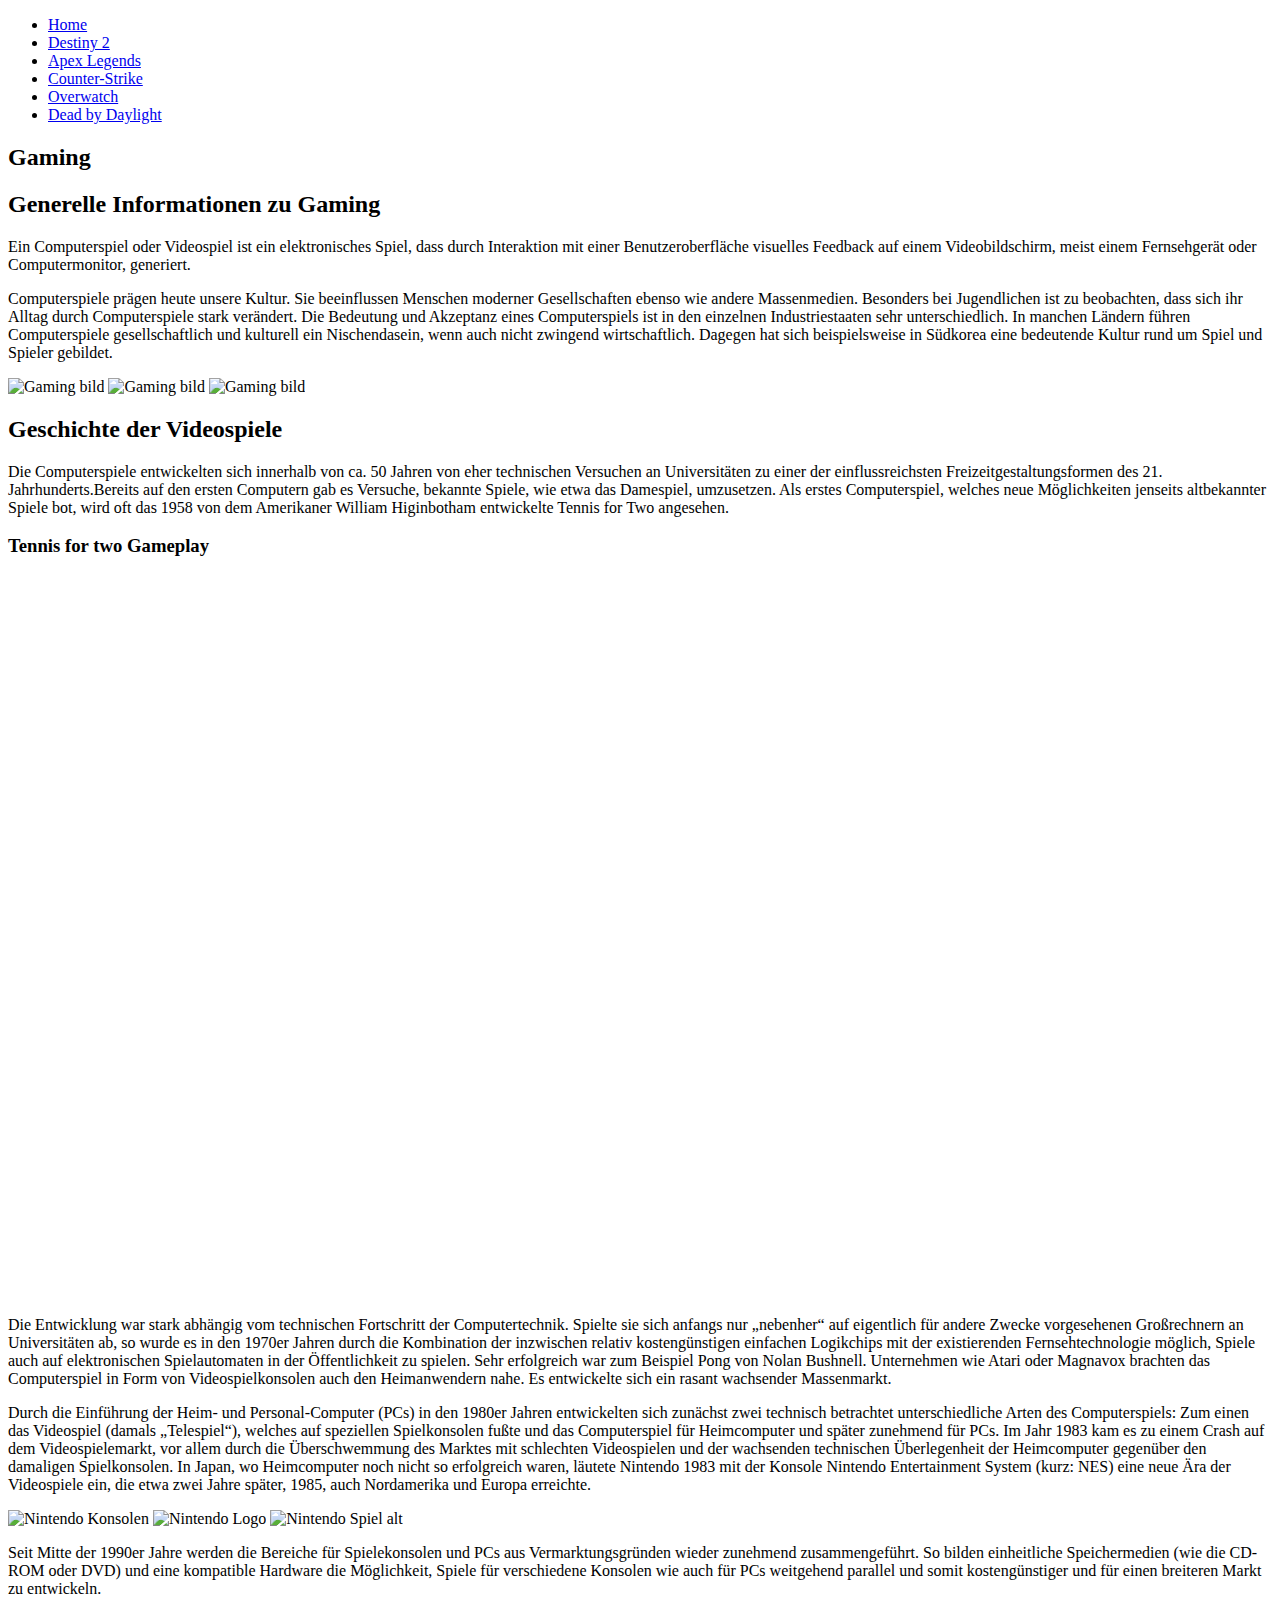
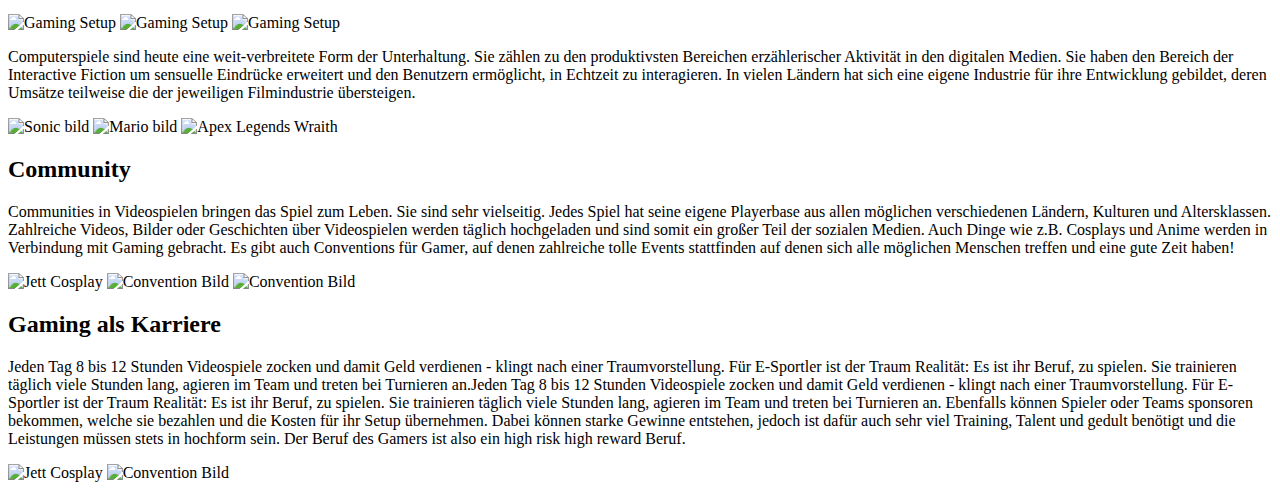
==== index.html @ 0a72fd0f "Add files via upload" ====
<!doctype html>
<html lang="de">
  <head>
    <meta charset="utf-8">
    <meta name="viewport" content="width=device-width, initial-scale=1.0">
    <title>Gaming Website</title>
    <link href="/css/custom.css" rel="stylesheet">
  </head>
  
  <body>
    <div class="box-area">
      <header>
        <div class="wrapper">
            <nav>
              <ul>
                <li class ="home"><a class="active"href="index.html">Home</a></li>
                <li><a href="destiny2.html">Destiny 2</a></li>
                <li><a href="apexlegends.html">Apex Legends</a></li>
                <li><a href="counterstrike.html">Counter-Strike</a></li>
                <li><a href="overwatch.html">Overwatch</a></li>
                <li><a href="deadbydaylight.html">Dead by Daylight</a></li>
              </ul>
            </nav>
        </div>
      </header>
      <div class="banner">     
        <h2>Gaming</h2>
      </div>

      <div class = "bigcontent">
        <div class="content">
          <div class="wrapper">

            <div class = "generalgaminginformation">
              <h2>Generelle Informationen zu Gaming</h2>
                <p>Ein Computerspiel oder Videospiel ist ein elektronisches Spiel, dass durch Interaktion mit einer Benutzeroberfläche visuelles Feedback auf einem Videobildschirm, meist einem Fernsehgerät oder Computermonitor, generiert.</p>
                <p>Computerspiele prägen heute unsere Kultur. Sie beeinflussen Menschen moderner Gesellschaften ebenso wie andere Massenmedien. Besonders bei Jugendlichen ist zu beobachten, dass sich ihr Alltag durch Computerspiele stark verändert. Die Bedeutung und Akzeptanz eines Computerspiels ist in den einzelnen Industriestaaten sehr unterschiedlich. In manchen Ländern führen Computerspiele gesellschaftlich und kulturell ein Nischendasein, wenn auch nicht zwingend wirtschaftlich. Dagegen hat sich beispielsweise in Südkorea eine bedeutende Kultur rund um Spiel und Spieler gebildet.</p>
              <div class ="generalgamingimages">
                <img src="img/index/79965.jpg" alt="Gaming bild" style="width:100%">
                <img src="img/index/930560.jpg" alt="Gaming bild" style="width:100%">
                <img src="img/index/LXQmFrd.jpg" alt="Gaming bild" style="width:100%">
              </div>
            </div>
              
           
            <div class ="gaminghistory">
              <h2>Geschichte der Videospiele</h2>
                 <p>Die Computerspiele entwickelten sich innerhalb von ca. 50 Jahren von eher technischen Versuchen an Universitäten zu einer der einflussreichsten Freizeitgestaltungsformen des 21. Jahrhunderts.Bereits auf den ersten Computern gab es Versuche, bekannte Spiele, wie etwa das Damespiel, umzusetzen. Als erstes Computerspiel, welches neue Möglichkeiten jenseits altbekannter Spiele bot, wird oft das 1958 von dem Amerikaner William Higinbotham entwickelte Tennis for Two angesehen.</p>
              <div class ="tennisfortwo">

                <h3>Tennis for two Gameplay</h3>
               <iframe width="1080" height="720" src="https://www.youtube.com/embed/6PG2mdU_i8k" title="YouTube video player" frameborder="0" allow="accelerometer; autoplay; clipboard-write; encrypted-media; gyroscope; picture-in-picture" allowfullscreen></iframe>
              </div>
                <p>Die Entwicklung war stark abhängig vom technischen Fortschritt der Computertechnik. Spielte sie sich anfangs nur „nebenher“ auf eigentlich für andere Zwecke vorgesehenen Großrechnern an Universitäten ab, so wurde es in den 1970er Jahren durch die Kombination der inzwischen relativ kostengünstigen einfachen Logikchips mit der existierenden Fernsehtechnologie möglich, Spiele auch auf elektronischen Spielautomaten in der Öffentlichkeit zu spielen. Sehr erfolgreich war zum Beispiel Pong von Nolan Bushnell. Unternehmen wie Atari oder Magnavox brachten das Computerspiel in Form von Videospielkonsolen auch den Heimanwendern nahe. Es entwickelte sich ein rasant wachsender Massenmarkt.</p>
                <p>Durch die Einführung der Heim- und Personal-Computer (PCs) in den 1980er Jahren entwickelten sich zunächst zwei technisch betrachtet unterschiedliche Arten des Computerspiels: Zum einen das Videospiel (damals „Telespiel“), welches auf speziellen Spielkonsolen fußte und das Computerspiel für Heimcomputer und später zunehmend für PCs. Im Jahr 1983 kam es zu einem Crash auf dem Videospielemarkt, vor allem durch die Überschwemmung des Marktes mit schlechten Videospielen und der wachsenden technischen Überlegenheit der Heimcomputer gegenüber den damaligen Spielkonsolen. In Japan, wo Heimcomputer noch nicht so erfolgreich waren, läutete Nintendo 1983 mit der Konsole Nintendo Entertainment System (kurz: NES) eine neue Ära der Videospiele ein, die etwa zwei Jahre später, 1985, auch Nordamerika und Europa erreichte.</p>
              </div>
           
              <div class ="nintendoimage">
                <img src="img/index/H2x1_Corporate_NintendoHistory.jpg" alt="Nintendo Konsolen" style="width:100%">
                <img src="img/index/Nintendo-840x420.jpg" alt="Nintendo Logo" style="width:100%">
                <img src="img/index/Super-Mario-Bros-pc-games_b2article_artwork.jpg" alt="Nintendo Spiel alt" style="width:100%">
              </div>
              
              <p>Seit Mitte der 1990er Jahre werden die Bereiche für Spielekonsolen und PCs aus Vermarktungsgründen wieder zunehmend zusammengeführt. So bilden einheitliche Speichermedien (wie die CD-ROM oder DVD) und eine kompatible Hardware die Möglichkeit, Spiele für verschiedene Konsolen wie auch für PCs weitgehend parallel und somit kostengünstiger und für einen breiteren Markt zu entwickeln.</p>
                 
              <div class="gamingtodayimages">
                <img src="img/index/5463491.jpg" alt="Gaming Setup" style="width:100%">
                <img src="img/index/pc-gaming-keyboard-monitor-computer.jpg" alt="Gaming Setup" style="width:100%">
                <img src="img/index/vengeance_pc_still.jpg" alt="Gaming Setup" style="width:100%">
              </div>
                 
              <p>Computerspiele sind heute eine weit-verbreitete Form der Unterhaltung. Sie zählen zu den produktivsten Bereichen erzählerischer Aktivität in den digitalen Medien. Sie haben den Bereich der Interactive Fiction um sensuelle Eindrücke erweitert und den Benutzern ermöglicht, in Echtzeit zu interagieren. In vielen Ländern hat sich eine eigene Industrie für ihre Entwicklung gebildet, deren Umsätze teilweise die der jeweiligen Filmindustrie übersteigen.</p>
        
               <div class="gamingtodayimages">
                <img src="img/index/ENcGTq.jpg" alt="Sonic bild" style="width:100%">
                <img src="img/index/viper-in-valorant-gameplay-tapete-3554x1999_53.jpg" alt="Mario bild" style="width:100%">
                <img src="img/index/82db799cfc0226560599b9dc4515bf31.png" alt="Apex Legends Wraith" style="width:100%">
               </div>



            <div class ="community">

              <h2>Community</h2>
              <p>Communities in Videospielen bringen das Spiel zum Leben. Sie sind sehr vielseitig. Jedes Spiel hat seine eigene Playerbase aus allen möglichen verschiedenen Ländern, Kulturen und Altersklassen. Zahlreiche Videos, Bilder oder Geschichten über Videospielen werden täglich hochgeladen und sind somit ein großer Teil der sozialen Medien. Auch Dinge wie z.B. Cosplays und Anime werden in Verbindung mit Gaming gebracht. Es gibt auch Conventions für Gamer, auf denen zahlreiche tolle Events stattfinden auf denen sich alle möglichen Menschen treffen und eine gute Zeit haben! </p>
              <div class="gamingcommunityimages">
                <img src="img/index/cosplay-women-jett-valorant-white-hair-hd-wallpaper-preview.jpg" alt="Jett Cosplay" style="width:100%">
                <img src="img/index/gaming-community-feature-image_feature.jpg" alt="Convention Bild" style="width:100%">
                <img src="img/index/survival-guide-gaming-conventions-feature-img_feature.jpg" alt="Convention Bild" style="width:100%">
               </div>
            
            
            </div>


            <div class = "Karriere">
              <h2>Gaming als Karriere</h2>
              <p> Jeden Tag 8 bis 12 Stunden Videospiele zocken und damit Geld verdienen - klingt nach einer Traumvorstellung. Für E-Sportler ist der Traum Realität: Es ist ihr Beruf, zu spielen. Sie trainieren täglich viele Stunden lang, agieren im Team und treten bei Turnieren an.Jeden Tag 8 bis 12 Stunden Videospiele zocken und damit Geld verdienen - klingt nach einer Traumvorstellung. Für E-Sportler ist der Traum Realität: Es ist ihr Beruf, zu spielen. Sie trainieren täglich viele Stunden lang, agieren im Team und treten bei Turnieren an. Ebenfalls können Spieler oder Teams sponsoren bekommen, welche sie bezahlen und die Kosten für ihr Setup übernehmen. Dabei können starke Gewinne entstehen, jedoch ist dafür auch sehr viel Training, Talent und gedult benötigt und die Leistungen müssen stets in hochform sein. Der Beruf des Gamers ist also ein high risk high reward Beruf.</p>
              <div class="gamercareerimages">
                <img src="img/index/esports_free image pixabay.jpg" alt="Jett Cosplay" style="width:100%">
                <img src="img/index/c9af04a1e31c491bbf46f99250ae1654.jpg.1920x1080_q100_crop-scale_optimize_upscale.jpg" alt="Convention Bild" style="width:100%">
               </div>
            
            </div>




          </div>
        </div>
      </div>
    </div>

  </body>
</html>
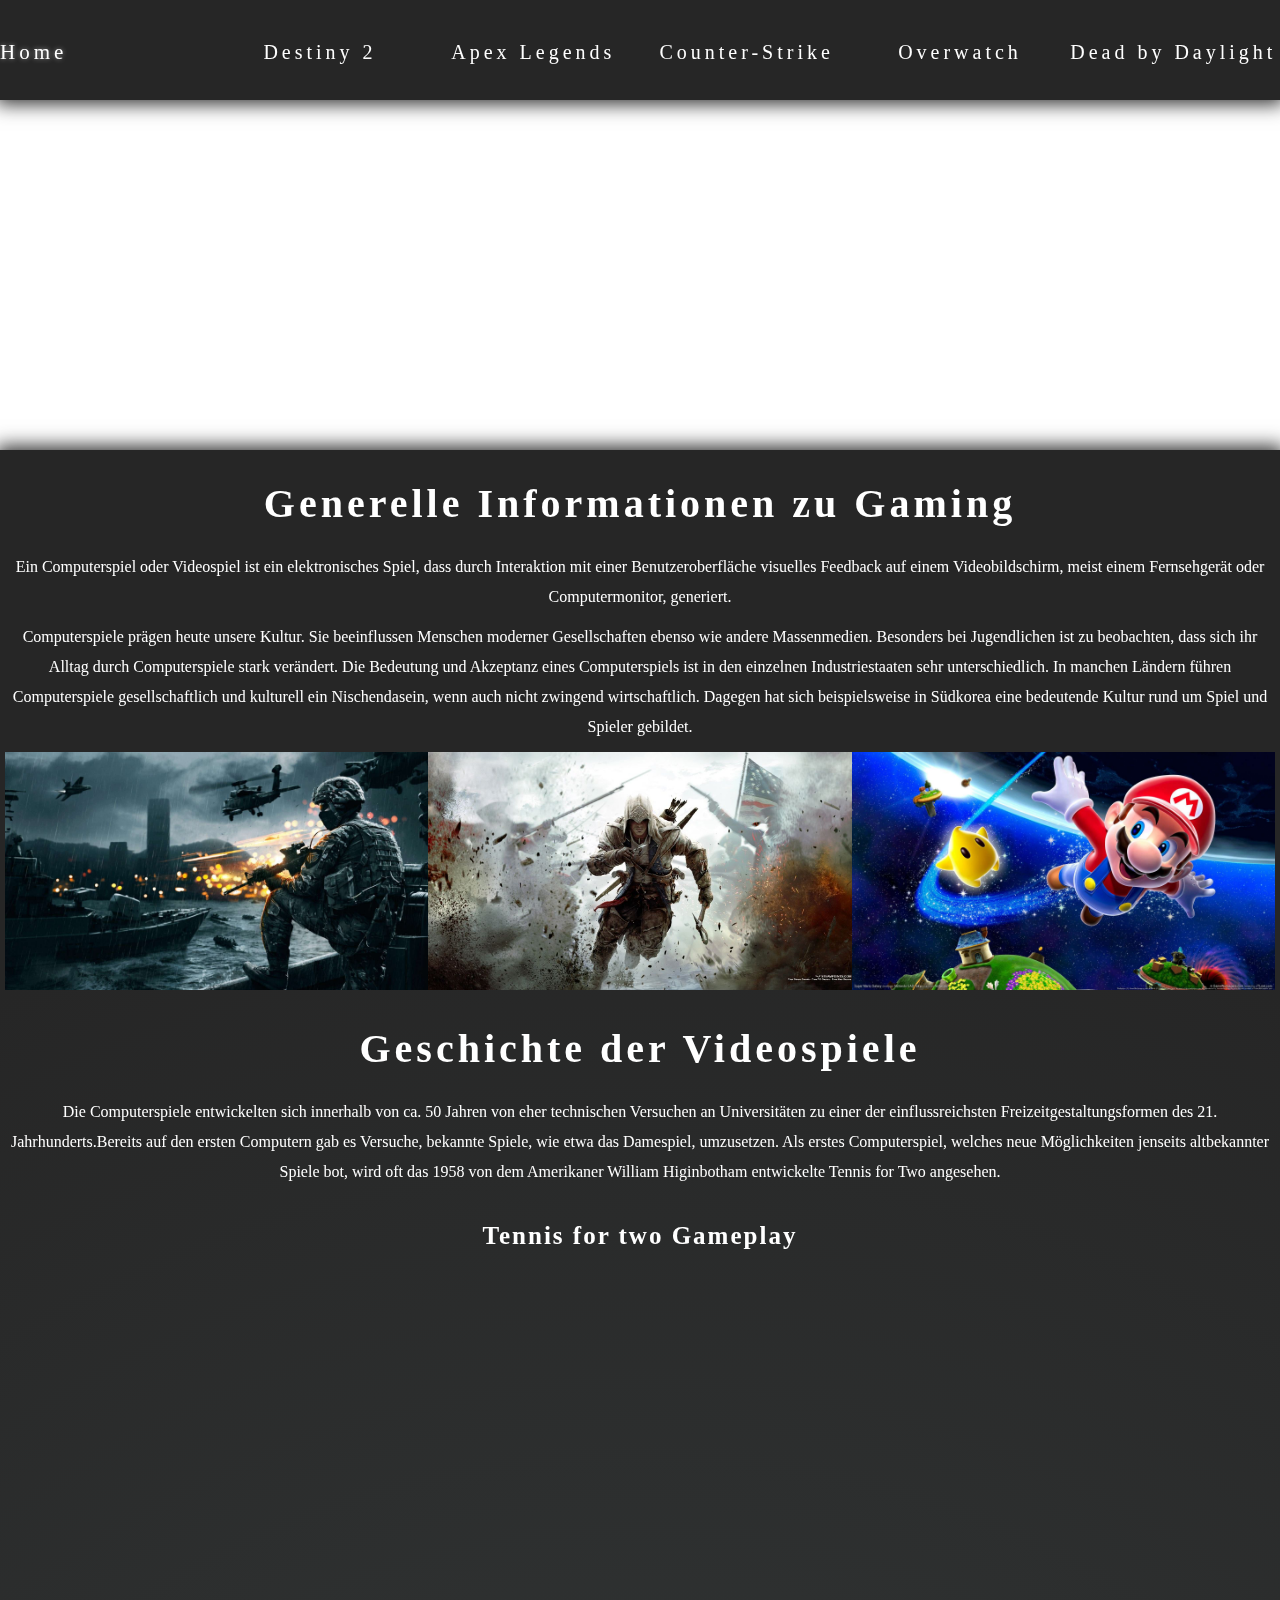
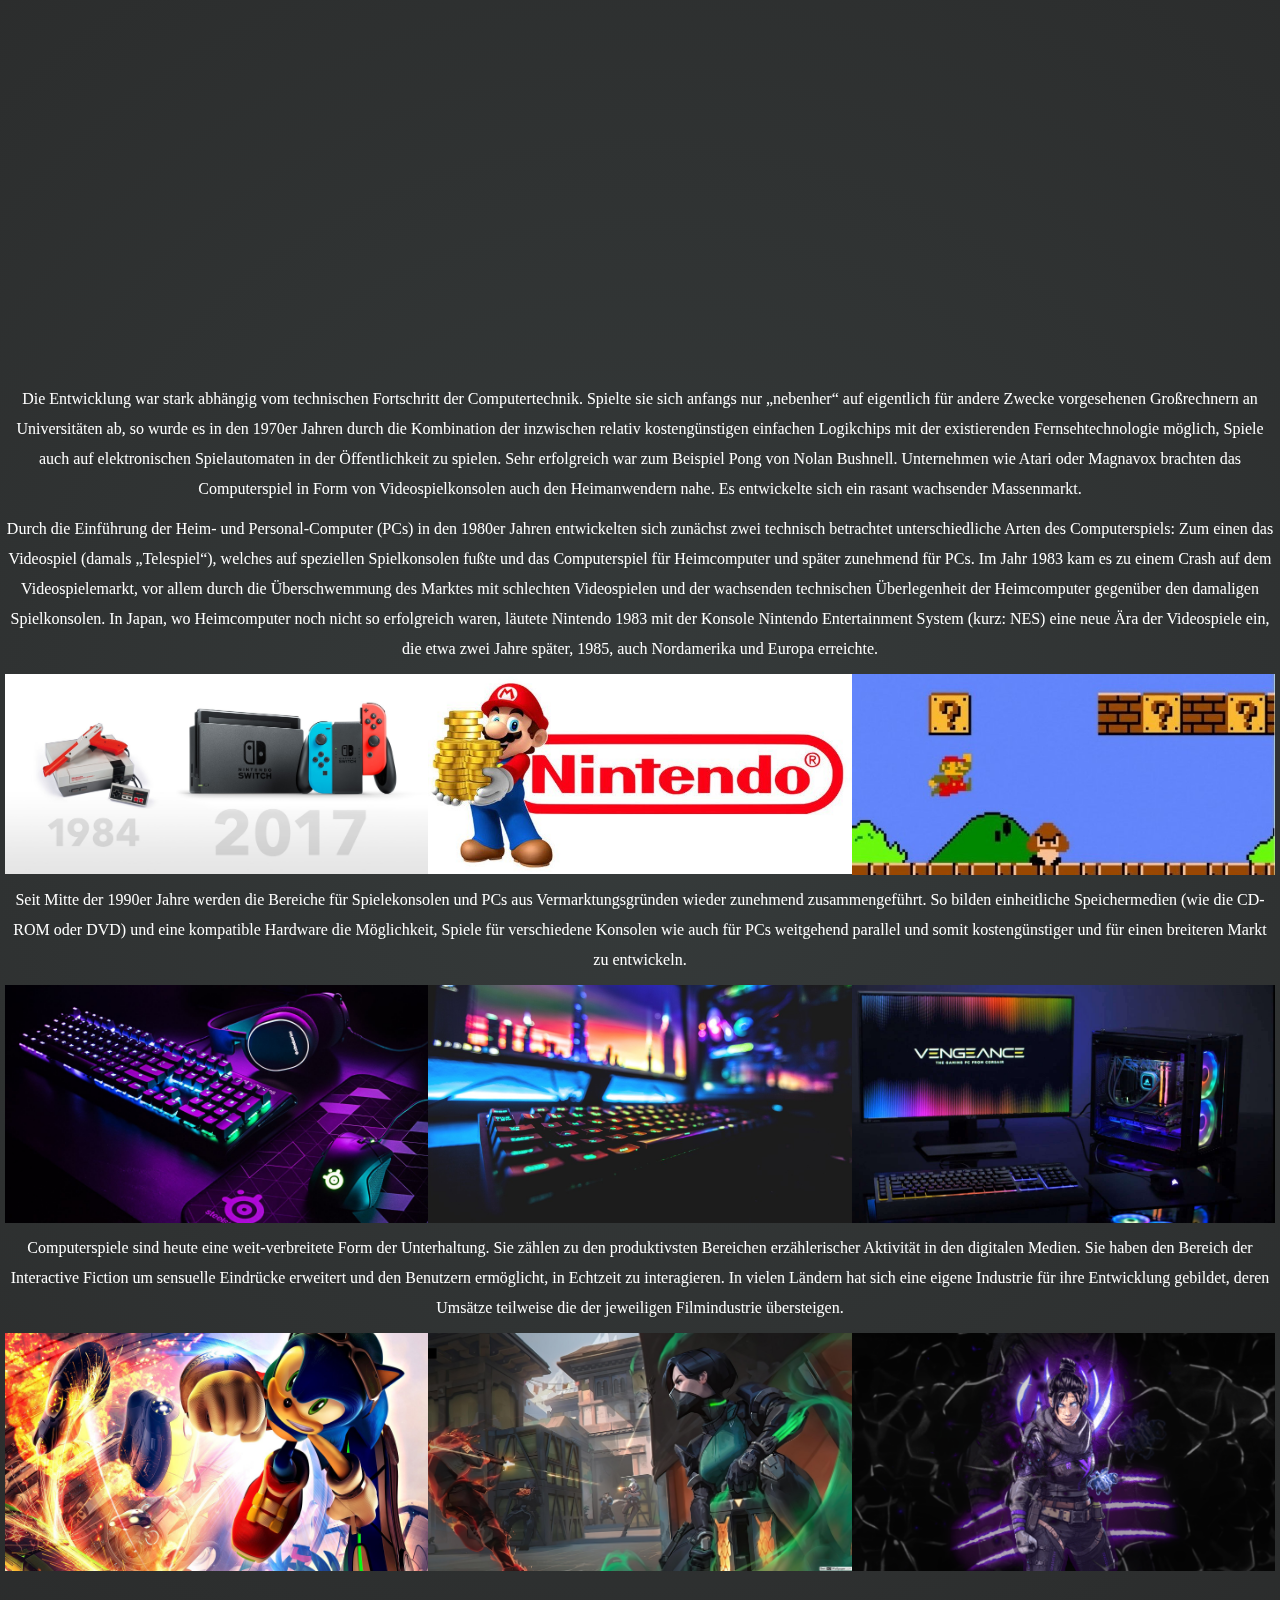
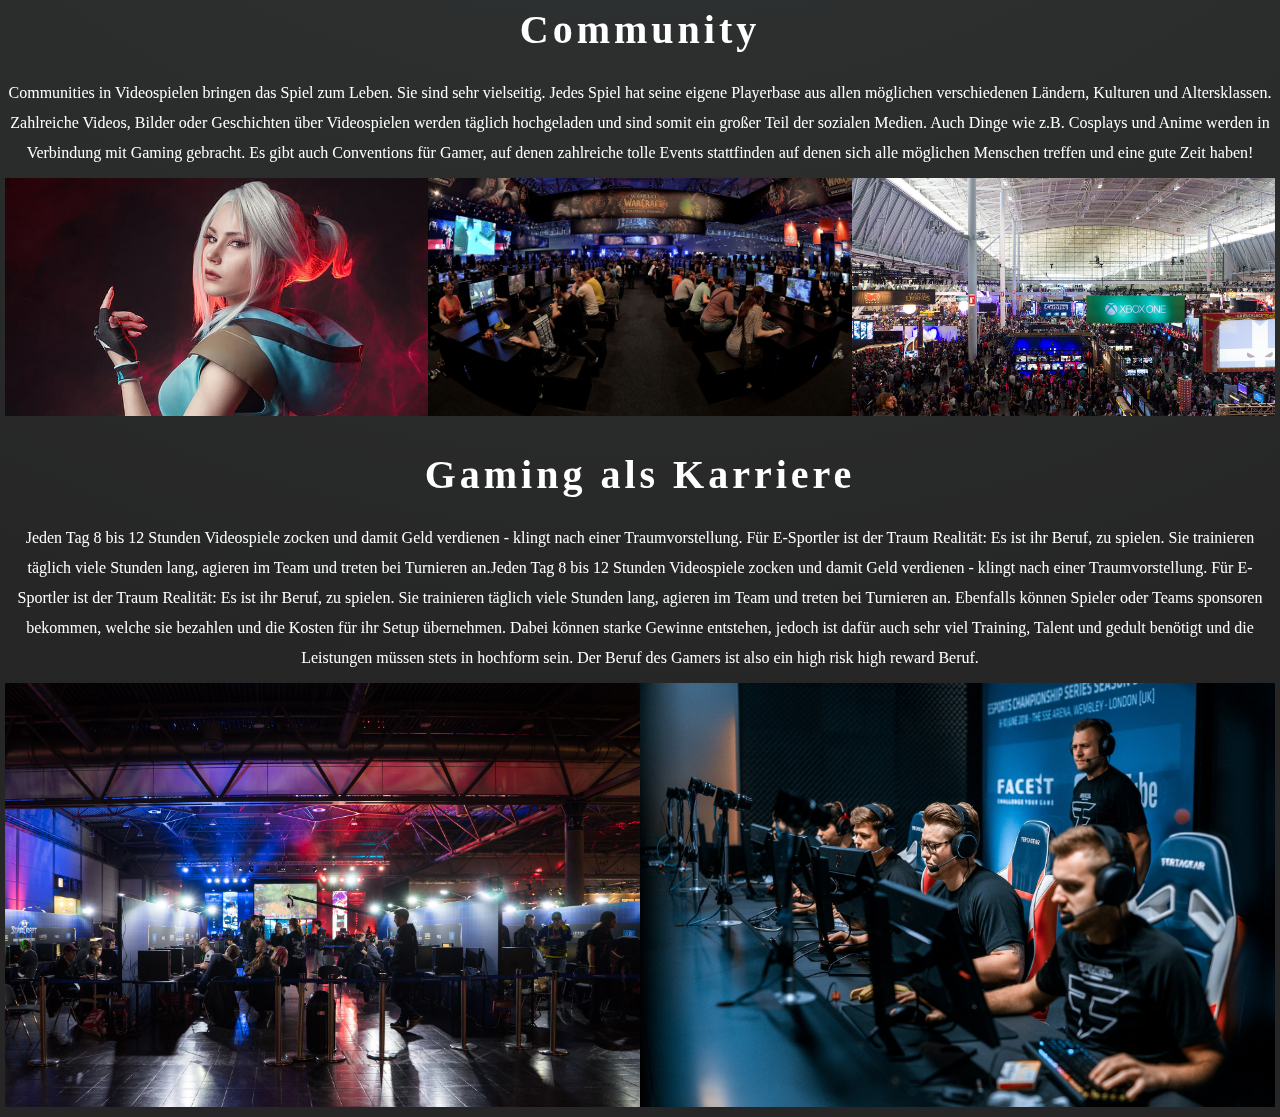
==== commit 347064d6: "Update index.html" ====
--- a/index.html
+++ b/index.html
@@ -4,7 +4,7 @@
     <meta charset="utf-8">
     <meta name="viewport" content="width=device-width, initial-scale=1.0">
     <title>Gaming Website</title>
-    <link href="/css/custom.css" rel="stylesheet">
+    <link href="css/custom.css" rel="stylesheet">
   </head>
   
   <body>
@@ -113,4 +113,4 @@
 
   </body>
 </html>
-  +  
--- a/css/custom.css
+++ b/css/custom.css
@@ -0,0 +1,351 @@
+* {
+  margin: 0;
+  padding: 0;
+}
+
+body {
+  text-align: center;
+}
+
+.wrapper {
+  width: 1280px;
+  margin: 0 auto;
+}
+
+header {
+  height: 100px;
+  background: #262626;
+  width: 100%;
+  z-index: 10;
+  position: fixed;
+  -webkit-box-shadow: 0px 0px 18px 4px rgba(0, 0, 0, 0.82);
+  box-shadow: 0px 0px 18px 4px rgba(0, 0, 0, 0.82);
+}
+
+.logo {
+  float: left;
+  line-height: 100px;
+}
+
+.logo a {
+  text-decoration: none;
+  font-size: 25px;
+  font-family: fantasy;
+  color: #fff;
+  letter-spacing: 5px;
+}
+
+li {
+  list-style-type: none;
+  text-decoration: none;
+  margin: auto;
+}
+
+a {
+  text-decoration: none;
+  font-family: fantasy;
+  letter-spacing: 4px;
+  font-size: 20px;
+  color: #fff;
+}
+
+ul {
+  height: 107px;
+  display: -ms-grid;
+  display: grid;
+  -ms-grid-columns: 1fr 1fr 1fr 1fr 1fr 1fr;
+      grid-template-columns: 1fr 1fr 1fr 1fr 1fr 1fr;
+  margin: auto;
+}
+
+.home {
+  margin: auto auto auto 0;
+  text-align: left;
+}
+
+a.active {
+  font-size: 21px;
+  text-shadow: 0px 0px 5px rgba(255, 255, 255, 0.55);
+}
+
+li:after {
+  background: none repeat scroll 0 0 transparent;
+  bottom: 0;
+  content: "";
+  display: block;
+  height: 2px;
+  left: 50%;
+  background: #fff;
+  -webkit-transition: width 0.3s ease 0s, left 0.3s ease 0s;
+  transition: width 0.3s ease 0s, left 0.3s ease 0s;
+  width: 0;
+}
+
+li:hover:after {
+  width: 100%;
+  left: 0;
+}
+
+.textlink {
+  font-size: 16px;
+  font-family: Verdana;
+  letter-spacing: 2px;
+  text-decoration: underline;
+}
+
+.banner {
+  width: 100%;
+  height: 500px;
+  position: fixed;
+  top: 100px;
+  background-image: url(https://i.postimg.cc/jdmpQztB/Gaming-2.png);
+  background-size: cover;
+  background-position: center center;
+}
+
+.banner2 {
+  width: 100%;
+  height: 500px;
+  position: fixed;
+  top: 100px;
+  background-image: url(https://i.postimg.cc/Fz1VGrSG/20210217183413-1-3.jpg);
+  background-size: cover;
+  background-position: center center;
+}
+
+.banner3 {
+  width: 100%;
+  height: 500px;
+  position: fixed;
+  top: 100px;
+  background-image: url(https://i.postimg.cc/15f4rmnz/03.jpghttps://i.postimg.cc/15f4rmnz/03.jpg);
+  background-size: cover;
+  background-position: center center;
+}
+
+.banner4 {
+  width: 100%;
+  height: 500px;
+  position: fixed;
+  top: 100px;
+  background-image: url(https://i.postimg.cc/tTGJWLPr/csgo-banner.jpg);
+  background-size: cover;
+  background-position: center center;
+}
+
+.banner5 {
+  width: 100%;
+  height: 500px;
+  position: fixed;
+  top: 100px;
+  background-image: url(https://i.postimg.cc/Ss5vg0q9/Overwatch-all-heroes-3.jpg);
+  background-size: cover;
+  background-position: center center;
+}
+
+.banner6 {
+  width: 100%;
+  height: 500px;
+  position: fixed;
+  top: 100px;
+  background-image: url(https://i.postimg.cc/mr52Ftgf/DBD-Killers-2.jpg);
+  background-size: cover;
+  background-position: center center;
+}
+
+.banner h2 {
+  padding-top: 8%;
+  font-size: 70px;
+  font-family: fantasy;
+  text-transform: uppercase;
+  color: #ffffff;
+}
+
+.bigcontent {
+  width: 100%;
+  position: relative;
+  top: 450px;
+  background: #363b3b;
+  background: radial-gradient(circle, #363b3b 0%, #262626 75%);
+}
+
+.content {
+  height: 100%;
+  -webkit-box-shadow: 0px 0px 18px 4px rgba(0, 0, 0, 0.82);
+  box-shadow: 0px 0px 18px 4px rgba(0, 0, 0, 0.82);
+}
+
+.content h2 {
+  font-family: fantasy;
+  letter-spacing: 4px;
+  padding-top: 30px;
+  padding-bottom: 20px;
+  font-size: 40px;
+  margin: 0;
+  color: white;
+}
+
+.content h3 {
+  font-family: fantasy;
+  letter-spacing: 2px;
+  padding-top: 30px;
+  padding-bottom: 5px;
+  font-size: 25px;
+  margin: 0;
+  color: white;
+}
+
+.content p {
+  padding: 5px;
+  font-family: Verdana;
+  line-height: 30px;
+  color: white;
+}
+
+.column {
+  float: left;
+  padding: 5px;
+  padding-bottom: 30px;
+}
+
+.tweets {
+  margin-left: auto;
+  margin-right: auto;
+  width: 300px;
+}
+
+.gridthing {
+  display: -ms-grid;
+  display: grid;
+  -ms-grid-columns: 1fr 1fr;
+      grid-template-columns: 1fr 1fr;
+}
+
+.destinycontent {
+  width: 100%;
+  position: relative;
+  top: 450px;
+}
+
+.destinybottomimage {
+  display: -ms-grid;
+  display: grid;
+  -ms-grid-rows: 1fr 1fr;
+      grid-template-rows: 1fr 1fr;
+  grid-gap: 10px;
+  padding-bottom: 10px;
+}
+
+.destinybottomimageinner {
+  display: -ms-grid;
+  display: grid;
+  -ms-grid-columns: 1fr 1fr 1fr;
+      grid-template-columns: 1fr 1fr 1fr;
+}
+
+.apeximage {
+  display: -ms-grid;
+  display: grid;
+  -ms-grid-columns: 1fr 1fr 1fr;
+      grid-template-columns: 1fr 1fr 1fr;
+  margin: 5px;
+}
+
+.apeximage2 {
+  display: -ms-grid;
+  display: grid;
+  -ms-grid-columns: 1fr 1fr;
+      grid-template-columns: 1fr 1fr;
+  margin: 5px;
+}
+
+.apexbottomcontent {
+  display: -ms-grid;
+  display: grid;
+  -ms-grid-columns: auto auto;
+      grid-template-columns: auto auto;
+  grid-gap: 5px;
+  margin: 5px;
+}
+
+.apexbottomimage {
+  margin: auto;
+  padding-bottom: 10px;
+}
+
+.csbottomimages {
+  display: -ms-grid;
+  display: grid;
+  -ms-grid-columns: 1fr 1fr 1fr;
+      grid-template-columns: 1fr 1fr 1fr;
+  margin: 5px;
+  padding-bottom: 10px;
+}
+
+.overwatchleaugeimages {
+  display: -ms-grid;
+  display: grid;
+  -ms-grid-columns: 1fr 1fr 1fr;
+      grid-template-columns: 1fr 1fr 1fr;
+  margin: 5px;
+  padding-bottom: 10px;
+}
+
+.dbdsurvivorimages {
+  display: -ms-grid;
+  display: grid;
+  -ms-grid-columns: 1fr 1fr 1fr;
+      grid-template-columns: 1fr 1fr 1fr;
+  margin: 5px;
+}
+
+.dbdkillerimages {
+  display: -ms-grid;
+  display: grid;
+  -ms-grid-columns: 1fr 1fr 1fr;
+      grid-template-columns: 1fr 1fr 1fr;
+  margin: 5px;
+  padding-bottom: 10px;
+}
+
+.nintendoimage {
+  display: -ms-grid;
+  display: grid;
+  -ms-grid-columns: 1fr 1fr 1fr;
+      grid-template-columns: 1fr 1fr 1fr;
+  margin: 5px;
+}
+
+.generalgamingimages {
+  display: -ms-grid;
+  display: grid;
+  -ms-grid-columns: 1fr 1fr 1fr;
+      grid-template-columns: 1fr 1fr 1fr;
+  margin: 5px;
+}
+
+.gamingtodayimages {
+  display: -ms-grid;
+  display: grid;
+  -ms-grid-columns: 1fr 1fr 1fr;
+      grid-template-columns: 1fr 1fr 1fr;
+  margin: 5px;
+}
+
+.gamingcommunityimages {
+  display: -ms-grid;
+  display: grid;
+  -ms-grid-columns: 1fr 1fr 1fr;
+      grid-template-columns: 1fr 1fr 1fr;
+  margin: 5px;
+}
+
+.gamercareerimages {
+  display: -ms-grid;
+  display: grid;
+  -ms-grid-columns: 1fr 1fr;
+      grid-template-columns: 1fr 1fr;
+  margin: 5px;
+  padding-bottom: 10px;
+}
+/*# sourceMappingURL=custom.css.map */